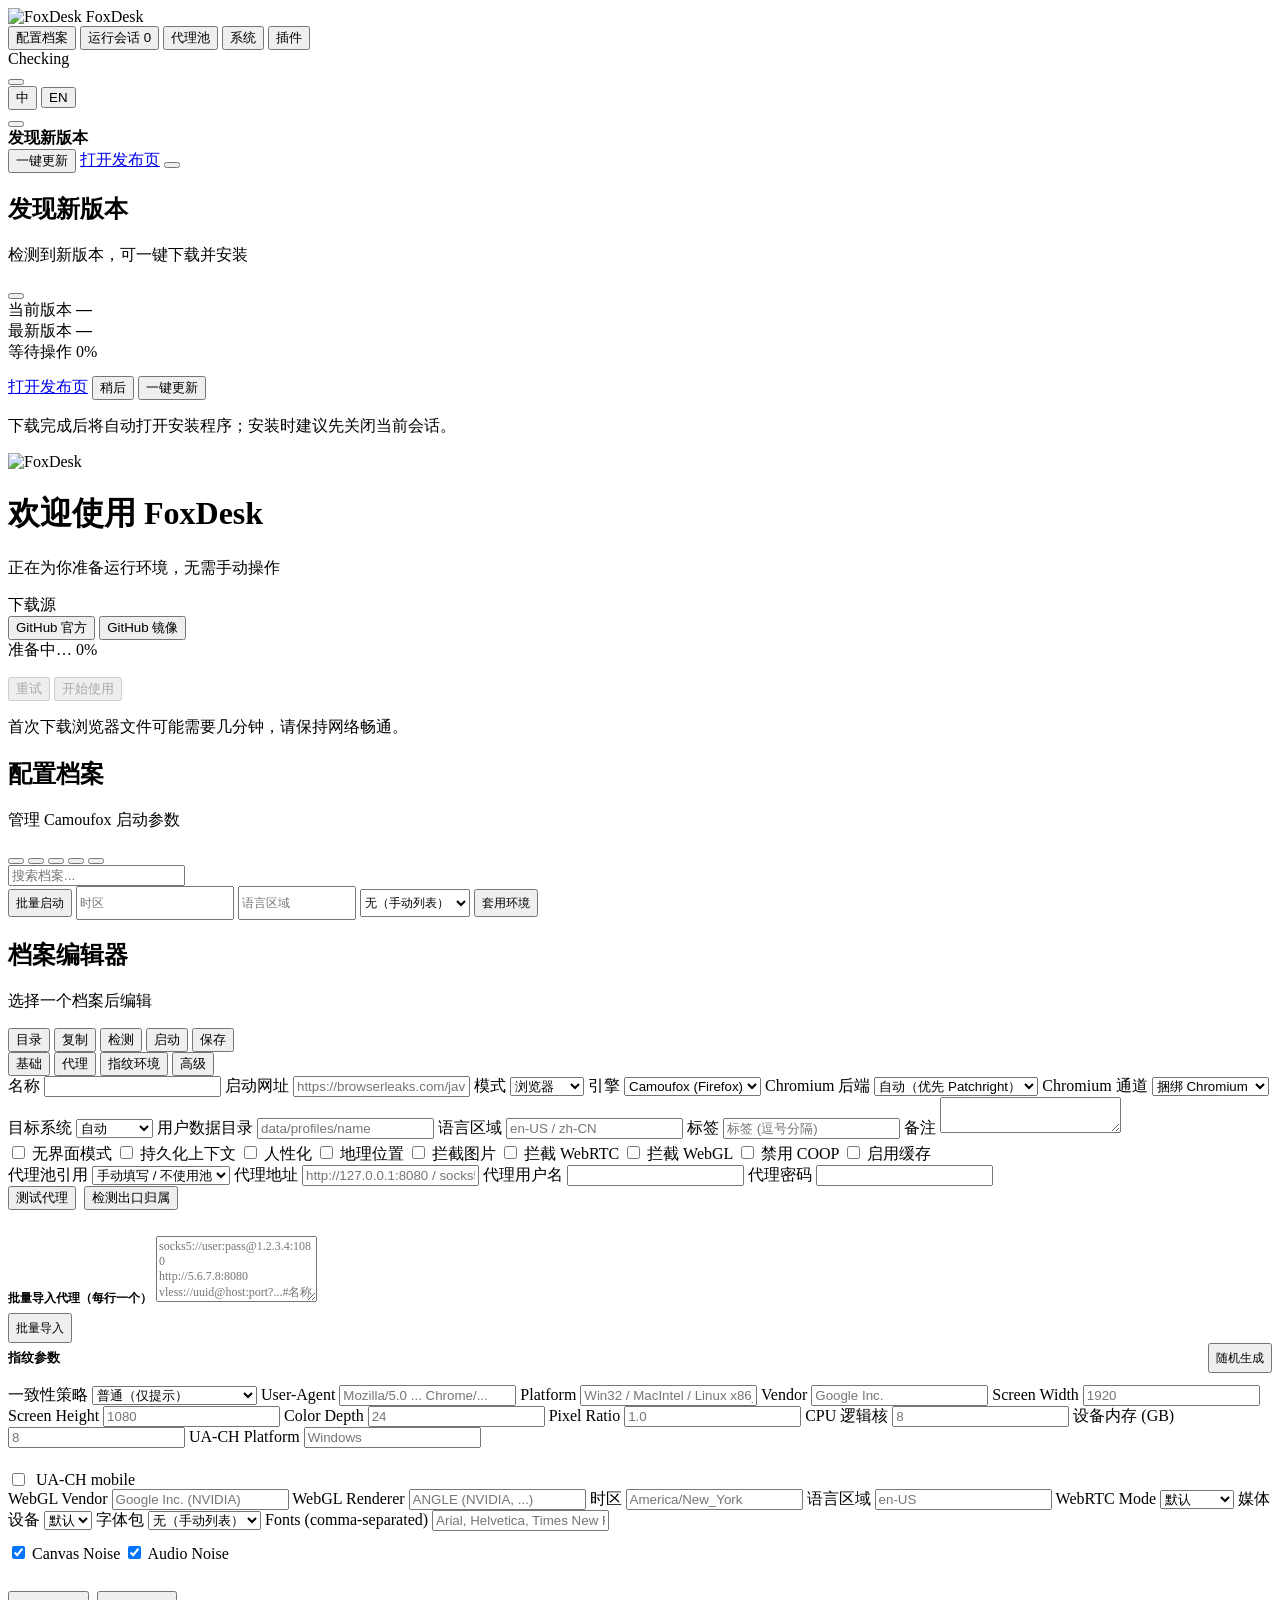
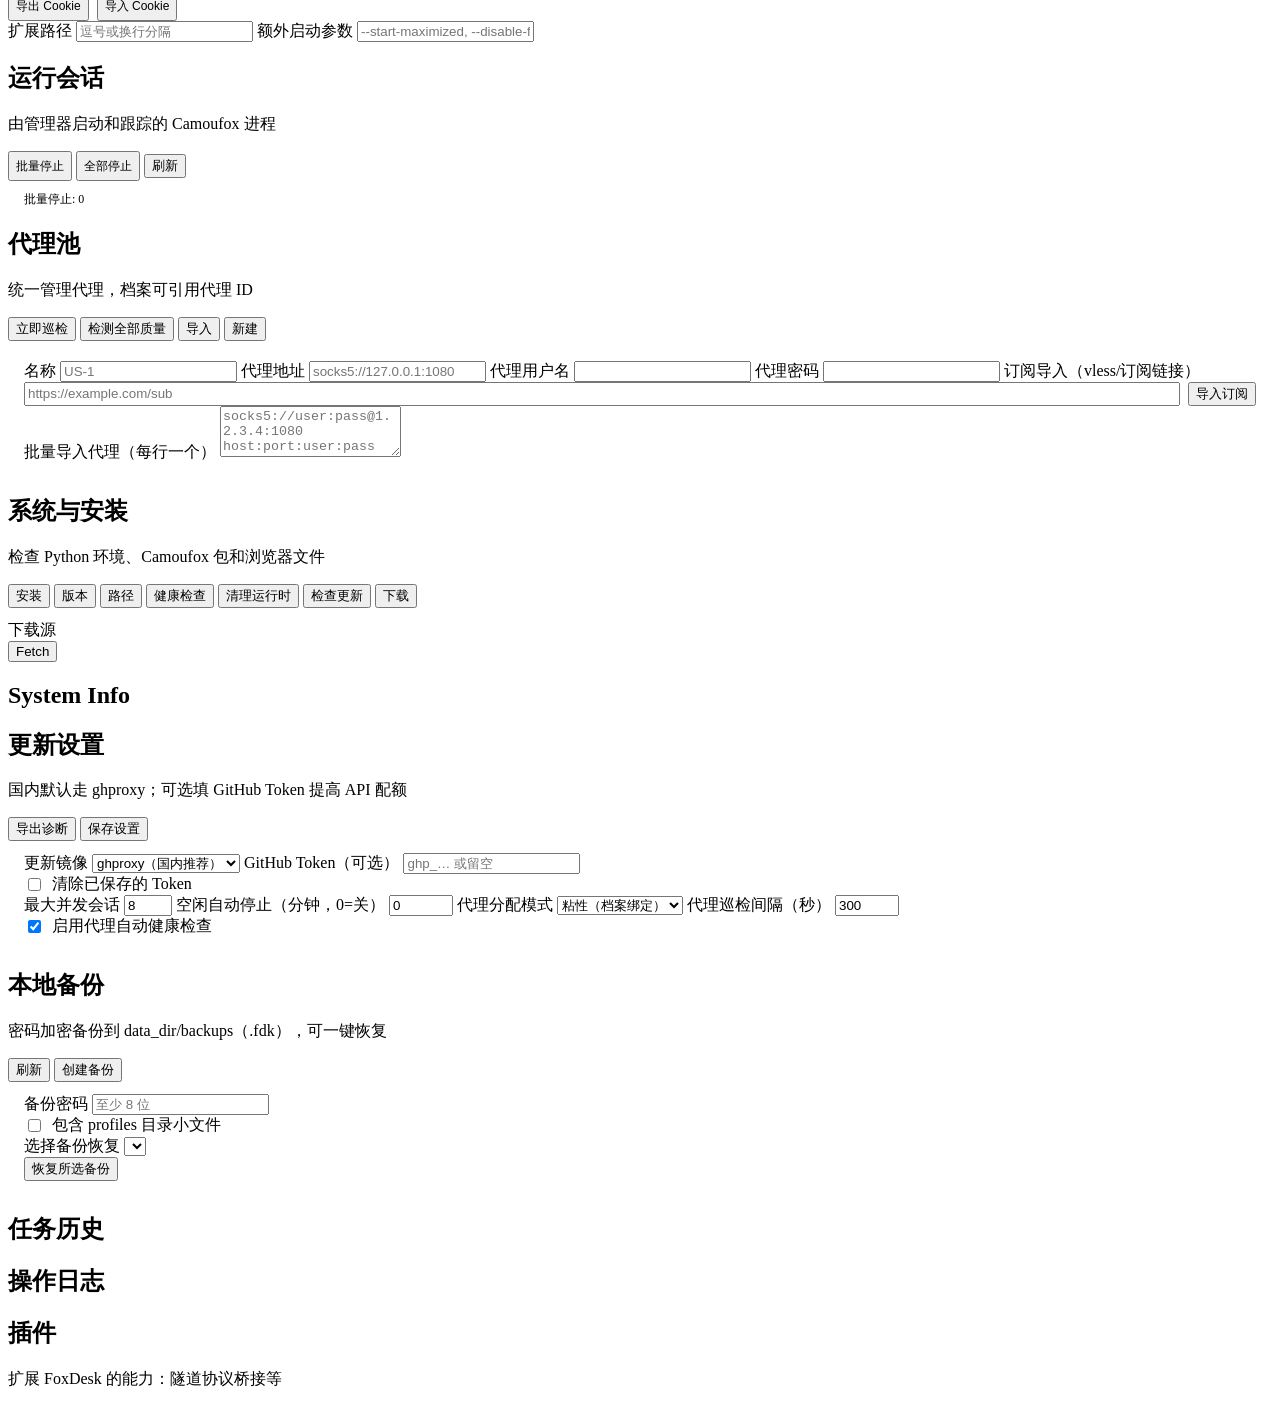
==== static/index.html @ f7076f46 "fp-checks-grid proper table + migrate network-path profiles to local disk - fp-checks-grid: 4-column" ====
<!doctype html>
<html lang="zh-CN">
  <head>
    <meta charset="utf-8" />
    <meta name="viewport" content="width=device-width, initial-scale=1" />
    <title>FoxDesk</title>
    <link rel="icon" type="image/png" href="/assets/logo.png" />
    <link rel="stylesheet" href="/assets/styles.css?v=15" />
  </head>
  <body>
    <!-- ═══ Sidebar ═══ -->
    <aside class="side-nav">
      <div class="brand">
        <img class="brand-icon" src="/assets/logo.png" alt="FoxDesk" />
        <span class="brand-name">FoxDesk</span>
        <span class="brand-ver" id="brandVersion"></span>
      </div>
      <nav class="tab-nav">
        <button type="button" class="active" data-page="profiles">
          <i data-lucide="fingerprint"></i>
          <span data-i18n="tabProfiles">配置档案</span>
        </button>
        <button type="button" data-page="sessions">
          <i data-lucide="monitor-play"></i>
          <span data-i18n="tabSessions">运行会话</span>
          <span class="nav-badge hidden" id="sessionBadge">0</span>
        </button>
        <button type="button" data-page="proxies">
          <i data-lucide="globe"></i>
          <span data-i18n="tabProxies">代理池</span>
        </button>
        <button type="button" data-page="system">
          <i data-lucide="settings-2"></i>
          <span data-i18n="tabSystem">系统</span>
        </button>
        <button type="button" data-page="plugins">
          <i data-lucide="puzzle"></i>
          <span data-i18n="tabPlugins">插件</span>
        </button>
      </nav>
      <div class="side-foot">
        <span class="status-pill" id="installStatus">Checking</span>
        <div class="top-actions">
          <button class="button secondary icon-only" id="themeToggle" type="button" title="Dark mode">
            <i data-lucide="moon"></i>
          </button>
          <div class="segmented" aria-label="Language">
            <button type="button" data-lang="zh" class="active">中</button>
            <button type="button" data-lang="en">EN</button>
          </div>
          <button class="button secondary icon-only" id="refreshBtn" type="button" title="Refresh">
            <i data-lucide="refresh-cw"></i>
          </button>
        </div>
      </div>
    </aside>

    <!-- ═══ Workspace ═══ -->
    <div class="workspace">
    <div class="banner update hidden" id="updateBanner">
      <div>
        <strong data-i18n="updateAvailable">发现新版本</strong>
        <span id="updateBannerText"></span>
      </div>
      <div class="button-row">
        <button class="button primary" id="updateBannerUpdateBtn" type="button" data-i18n="oneClickUpdate">一键更新</button>
        <a class="button secondary" id="updateBannerLink" href="#" target="_blank" rel="noreferrer" data-i18n="openRelease">打开发布页</a>
        <button class="button secondary icon-only" id="updateDismissBtn" type="button" title="Dismiss"><i data-lucide="x"></i></button>
      </div>
    </div>

    <!-- ═══ In-app Update Modal ═══ -->
    <div class="update-overlay hidden" id="updateOverlay" role="dialog" aria-modal="true" aria-labelledby="updateModalTitle">
      <div class="update-card">
        <div class="update-card-head">
          <div>
            <h2 id="updateModalTitle" data-i18n="updateAvailable">发现新版本</h2>
            <p id="updateModalSubtitle" data-i18n="updateModalDesc">检测到新版本，可一键下载并安装</p>
          </div>
          <button class="button secondary icon-only" id="updateModalCloseBtn" type="button" title="Close"><i data-lucide="x"></i></button>
        </div>
        <div class="update-version-row">
          <div>
            <span class="muted" data-i18n="currentVersion">当前版本</span>
            <strong id="updateCurrentVer">—</strong>
          </div>
          <i data-lucide="arrow-right"></i>
          <div>
            <span class="muted" data-i18n="latestVersion">最新版本</span>
            <strong id="updateLatestVer">—</strong>
          </div>
        </div>
        <div class="setup-progress-wrap">
          <div class="setup-progress-bar"><div class="setup-progress-fill" id="updateProgressFill"></div></div>
          <div class="setup-progress-meta">
            <span id="updateStatusText" data-i18n="updateIdle">等待操作</span>
            <span id="updateProgressPct">0%</span>
          </div>
        </div>
        <pre class="setup-log" id="updateLog" aria-live="polite"></pre>
        <div class="setup-actions">
          <a class="button secondary" id="updateOpenReleaseBtn" href="#" target="_blank" rel="noreferrer" data-i18n="openRelease">打开发布页</a>
          <button class="button secondary" id="updateLaterBtn" type="button" data-i18n="updateLater">稍后</button>
          <button class="button primary" id="updateNowBtn" type="button" data-i18n="oneClickUpdate">一键更新</button>
        </div>
        <p class="setup-hint" data-i18n="updateHint">下载完成后将自动打开安装程序；安装时建议先关闭当前会话。</p>
      </div>
    </div>

    <!-- ═══ First-run Setup Wizard (blocks UI until environment ready) ═══ -->
    <div class="setup-overlay hidden" id="setupOverlay" role="dialog" aria-modal="true" aria-labelledby="setupTitle">
      <div class="setup-card">
        <div class="setup-brand">
          <img src="/assets/logo.png" alt="FoxDesk" width="48" height="48" />
          <div>
            <h1 id="setupTitle" data-i18n="setupTitle">欢迎使用 FoxDesk</h1>
            <p data-i18n="setupSubtitle">正在为你准备运行环境，无需手动操作</p>
          </div>
        </div>

        <div class="setup-channel-row">
          <span data-i18n="downloadSource">下载源</span>
          <div class="segmented" id="setupChannelSelector">
            <button type="button" data-setup-channel="github" class="active" data-i18n="channelGithub">GitHub 官方</button>
            <button type="button" data-setup-channel="ghproxy" data-i18n="channelGhproxy">GitHub 镜像</button>
          </div>
        </div>

        <div class="setup-progress-wrap">
          <div class="setup-progress-bar"><div class="setup-progress-fill" id="setupProgressFill"></div></div>
          <div class="setup-progress-meta">
            <span id="setupStatusText" data-i18n="setupPreparing">准备中…</span>
            <span id="setupProgressPct">0%</span>
          </div>
        </div>

        <ol class="setup-steps" id="setupSteps"></ol>
        <pre class="setup-log" id="setupLog" aria-live="polite"></pre>

        <div class="setup-actions">
          <button class="button secondary" id="setupRetryBtn" type="button" disabled>
            <i data-lucide="refresh-cw"></i>
            <span data-i18n="setupRetry">重试</span>
          </button>
          <button class="button primary" id="setupContinueBtn" type="button" disabled>
            <i data-lucide="check"></i>
            <span data-i18n="setupContinue">开始使用</span>
          </button>
        </div>
        <p class="setup-hint" data-i18n="setupHint">首次下载浏览器文件可能需要几分钟，请保持网络畅通。</p>
      </div>
    </div>

    <!-- ═══ Tab: Profiles ═══ -->
    <div class="workspace">
      <div class="tab-page active" data-page="profiles">
        <div class="profiles-layout">
          <!-- Profile Sidebar -->
          <div class="profile-sidebar panel">
            <div class="panel-head">
              <div>
                <h2 data-i18n="profiles">配置档案</h2>
                <p data-i18n="profilesDesc">管理 Camoufox 启动参数</p>
              </div>
              <div class="button-row">
                <button class="button secondary icon-only" id="importBtn" type="button" title="Import">
                  <i data-lucide="upload"></i>
                </button>
                <button class="button secondary icon-only" id="exportBtn" type="button" title="Export">
                  <i data-lucide="download"></i>
                </button>
                <button class="button secondary icon-only" id="viewToggleBtn" type="button" title="Toggle view">
                  <i data-lucide="list"></i>
                </button>
                <button class="button secondary icon-only" id="templateBtn" type="button" title="Templates">
                  <i data-lucide="layout-template"></i>
                </button>
                <button class="button icon-only" id="newProfileBtn" type="button" title="New">
                  <i data-lucide="plus"></i>
                </button>
              </div>
            </div>
            <div class="profile-search">
              <input id="profileSearch" type="text" data-i18n-placeholder="searchProfiles" placeholder="搜索档案..." />
            </div>
            <div class="template-bar" id="templateBar"></div>
            <div class="tag-filter-bar" id="tagFilterBar"></div>
            <div class="profile-list-wrap">
              <div class="profile-list" id="profileList" aria-live="polite"></div>
            </div>
            <div class="batch-bar hidden" id="batchBar">
              <span id="batchCount" style="font-size:12px;color:var(--muted)"></span>
              <button class="button" id="batchStartBtn" type="button" style="min-height:28px;font-size:12px">
                <i data-lucide="play"></i>
                <span data-i18n="batchStart">批量启动</span>
              </button>
              <span style="width:1px;height:20px;background:var(--border)"></span>
              <input id="batchTimezoneInput" data-i18n-placeholder="timezone" placeholder="时区" style="width:150px;min-height:28px;font-size:12px" />
              <input id="batchLocaleInput" data-i18n-placeholder="locale" placeholder="语言区域" style="width:110px;min-height:28px;font-size:12px" />
              <select id="batchFontPackSelect" style="min-height:28px;font-size:12px;width:110px">
                <option value="" data-i18n-option="fontPackNone">无（手动列表）</option>
                <option value="auto" data-i18n-option="fontPackAuto">自动（按 OS）</option>
                <option value="windows">Windows</option>
                <option value="macos">macOS</option>
                <option value="linux">Linux</option>
              </select>
              <button class="button secondary" id="batchApplyEnvBtn" type="button" style="min-height:28px;font-size:12px">
                <i data-lucide="wand-2"></i>
                <span data-i18n="batchApplyEnv">套用环境</span>
              </button>
            </div>
            <input id="importFile" type="file" accept="application/json,.json" hidden />
          </div>

          <!-- Profile Editor -->
          <div class="panel editor-panel">
            <div class="panel-head">
              <div>
                <h2 data-i18n="editor">档案编辑器</h2>
                <p id="editorHint">选择一个档案后编辑</p>
              </div>
              <div class="button-row">
                <button class="button secondary" id="openDirBtn" type="button">
                  <i data-lucide="folder-open"></i>
                  <span data-i18n="openDir">目录</span>
                </button>
                <button class="button secondary" id="cloneBtn" type="button">
                  <i data-lucide="copy"></i>
                  <span data-i18n="clone">复制</span>
                </button>
                <button class="button secondary" id="checkFpBtn" type="button">
                  <i data-lucide="scan"></i>
                  <span data-i18n="checkFingerprint">检测</span>
                </button>
                <button class="button secondary" id="launchBtn" type="button">
                  <i data-lucide="play"></i>
                  <span data-i18n="launch">启动</span>
                </button>
                <button class="button primary" id="saveBtn" type="button">
                  <i data-lucide="save"></i>
                  <span data-i18n="save">保存</span>
                </button>
              </div>
            </div>

            <div class="tab-bar" id="profileTabBar">
              <button type="button" class="active" data-tab="basic"><span data-i18n="tabBasic">基础</span></button>
              <button type="button" data-tab="proxy"><span data-i18n="tabProxy">代理</span></button>
              <button type="button" data-tab="fingerprint"><span data-i18n="tabFingerprint">指纹环境</span></button>
              <button type="button" data-tab="advanced"><span data-i18n="tabAdvanced">高级</span></button>
            </div>

            <form class="form-grid" id="profileForm">
              <div class="tab-content active" data-tab-content="basic">
                <div class="form-grid">
                  <label>
                    <span data-i18n="name">名称</span>
                    <input name="name" required maxlength="80" />
                  </label>
                  <label>
                    <span data-i18n="startupUrl">启动网址</span>
                    <input name="startup_url" placeholder="https://browserleaks.com/javascript" />
                  </label>
                  <label>
                    <span data-i18n="mode">模式</span>
                    <select name="mode">
                      <option value="browser" data-i18n-option="modeBrowser">浏览器</option>
                      <option value="server" data-i18n-option="modeServer">远程服务</option>
                    </select>
                  </label>
                  <label>
                    <span data-i18n="engine">引擎</span>
                    <select name="engine" id="engineSelect">
                      <option value="camoufox" data-i18n-option="engineCamoufox">Camoufox (Firefox)</option>
                      <option value="chromium" data-i18n-option="engineChromium">Chromium</option>
                    </select>
                  </label>
                  <label id="chromiumBackendLabel">
                    <span data-i18n="chromiumBackend">Chromium 后端</span>
                    <select name="chromium_backend">
                      <option value="auto" data-i18n-option="backendAuto">自动（优先 Patchright）</option>
                      <option value="patchright" data-i18n-option="backendPatchright">Patchright（Phase C）</option>
                      <option value="playwright" data-i18n-option="backendPlaywright">Playwright</option>
                    </select>
                  </label>
                  <label id="chromiumChannelLabel">
                    <span data-i18n="chromiumChannel">Chromium 通道</span>
                    <select name="chromium_channel">
                      <option value="" data-i18n-option="channelBundled">捆绑 Chromium</option>
                      <option value="chrome" data-i18n-option="channelChrome">Google Chrome</option>
                      <option value="msedge" data-i18n-option="channelMsedge">Microsoft Edge</option>
                    </select>
                    <button class="button secondary" id="useChromeChannelBtn" type="button" style="display:none;margin-top:6px;min-height:26px;font-size:12px">
                      <i data-lucide="chrome"></i>
                      <span data-i18n="useChromeChannel">使用本机 Chrome</span>
                    </button>
                  </label>
                  <label>
                    <span data-i18n="targetOs">目标系统</span>
                    <select name="os">
                      <option value="auto" data-i18n-option="osAuto">自动</option>
                      <option value="windows" data-i18n-option="osWindows">Windows</option>
                      <option value="macos" data-i18n-option="osMacos">macOS</option>
                      <option value="linux" data-i18n-option="osLinux">Linux</option>
                    </select>
                  </label>
                  <label>
                    <span data-i18n="userDataDir">用户数据目录</span>
                    <input name="user_data_dir" placeholder="data/profiles/name" />
                  </label>
                  <label>
                    <span data-i18n="locale">语言区域</span>
                    <input name="locale" placeholder="en-US / zh-CN" />
                  </label>
                  <label>
                    <span data-i18n="tags">标签</span>
                    <input name="tags" data-i18n-placeholder="tagsPlaceholder" placeholder="标签 (逗号分隔)" />
                  </label>
                  <label class="span-2">
                    <span data-i18n="notes">备注</span>
                    <textarea name="notes" rows="2"></textarea>
                  </label>
                </div>
                <div class="toggle-grid" style="margin-top:4px">
                  <label class="toggle"><input type="checkbox" name="headless" /> <span data-i18n="toggleHeadless">无界面模式</span></label>
                  <label class="toggle"><input type="checkbox" name="persistent_context" /> <span data-i18n="togglePersistent">持久化上下文</span></label>
                  <label class="toggle"><input type="checkbox" name="humanize" /> <span data-i18n="toggleHumanize">人性化</span></label>
                  <label class="toggle"><input type="checkbox" name="geoip" /> <span data-i18n="toggleGeoip">地理位置</span></label>
                  <label class="toggle"><input type="checkbox" name="block_images" /> <span data-i18n="toggleBlockImages">拦截图片</span></label>
                  <label class="toggle"><input type="checkbox" name="block_webrtc" /> <span data-i18n="toggleBlockWebrtc">拦截 WebRTC</span></label>
                  <label class="toggle"><input type="checkbox" name="block_webgl" /> <span data-i18n="toggleBlockWebgl">拦截 WebGL</span></label>
                  <label class="toggle"><input type="checkbox" name="disable_coop" /> <span data-i18n="toggleDisableCoop">禁用 COOP</span></label>
                  <label class="toggle"><input type="checkbox" name="enable_cache" /> <span data-i18n="toggleEnableCache">启用缓存</span></label>
                </div>
              </div>

              <div class="tab-content" data-tab-content="proxy">
                <div class="form-grid">
                  <label class="span-2">
                    <span data-i18n="proxyPoolSelect">代理池引用</span>
                    <select name="proxy_id" id="proxyPoolSelect">
                      <option value="" data-i18n-option="proxyManual">手动填写 / 不使用池</option>
                    </select>
                  </label>
                  <label>
                    <span data-i18n="proxyServer">代理地址</span>
                    <input name="proxy_server" placeholder="http://127.0.0.1:8080 / socks5://127.0.0.1:20170" />
                  </label>
                  <label>
                    <span data-i18n="proxyUsername">代理用户名</span>
                    <input name="proxy_username" />
                  </label>
                  <label>
                    <span data-i18n="proxyPassword">代理密码</span>
                    <input name="proxy_password" type="password" autocomplete="off" />
                  </label>
                  <div class="span-2" style="display:flex;align-items:flex-end;gap:8px">
                    <button class="button secondary" id="testProxyBtn" type="button" style="white-space:nowrap">
                      <i data-lucide="activity"></i>
                      <span data-i18n="testProxy">测试代理</span>
                    </button>
                    <button class="button secondary" id="proxyGeoBtn" type="button" style="white-space:nowrap">
                      <i data-lucide="globe"></i>
                      <span data-i18n="proxyGeo">检测出口归属</span>
                    </button>
                    <button class="button secondary" id="matchEnvBtn" type="button" style="white-space:nowrap;display:none">
                      <i data-lucide="wand-2"></i>
                      <span data-i18n="matchEnv">匹配环境</span>
                    </button>
                    <div id="proxyResult" style="flex:1"></div>
                  </div>
                  <div class="span-2" style="margin-top:8px;padding-top:12px;border-top:1px solid var(--border)">
                    <label style="margin-bottom:8px">
                      <span style="font-size:12px;font-weight:600;color:var(--muted)" data-i18n="bulkProxyImport">批量导入代理（每行一个）</span>
                      <textarea id="bulkProxyInput" rows="4" placeholder="socks5://user:pass@1.2.3.4:1080&#10;http://5.6.7.8:8080&#10;vless://uuid@host:port?...#名称" style="margin-top:6px;font-family:var(--mono);font-size:12px"></textarea>
                    </label>
                    <div style="display:flex;gap:8px;margin-top:6px">
                      <button class="button secondary" id="bulkProxyBtn" type="button" style="min-height:30px;font-size:12px">
                        <i data-lucide="upload"></i>
                        <span data-i18n="bulkProxyImportBtn">批量导入</span>
                      </button>
                      <span id="bulkProxyResult" style="font-size:12px;color:var(--muted);display:flex;align-items:center"></span>
                    </div>
                  </div>
                </div>
              </div>

              <div class="tab-content" data-tab-content="fingerprint">
                <div style="display:flex;justify-content:space-between;align-items:center;margin-bottom:12px">
                  <span style="font-size:13px;font-weight:600;color:var(--muted)" data-i18n="fingerprintParams">指纹参数</span>
                  <button class="button secondary" id="randomFpBtn" type="button" style="min-height:30px;font-size:12px">
                    <i data-lucide="shuffle"></i>
                    <span data-i18n="randomFingerprint">随机生成</span>
                  </button>
                </div>
                <div class="form-grid">
                  <label>
                    <span data-i18n="consistencyPolicy">一致性策略</span>
                    <select name="consistency_policy">
                      <option value="normal" data-i18n-option="policyNormal">普通（仅提示）</option>
                      <option value="strict" data-i18n-option="policyStrict">严格（高风险拦截启动）</option>
                    </select>
                  </label>
                  <label>
                    <span data-i18n="userAgent">User-Agent</span>
                    <input name="user_agent" placeholder="Mozilla/5.0 ... Chrome/..." />
                  </label>
                  <label>
                    <span data-i18n="navigatorPlatform">Platform</span>
                    <input name="navigator_platform" placeholder="Win32 / MacIntel / Linux x86_64" />
                  </label>
                  <label>
                    <span data-i18n="navigatorVendor">Vendor</span>
                    <input name="navigator_vendor" placeholder="Google Inc." />
                  </label>
                  <label>
                    <span data-i18n="screenWidth">Screen Width</span>
                    <input name="screen_width" type="number" placeholder="1920" />
                  </label>
                  <label>
                    <span data-i18n="screenHeight">Screen Height</span>
                    <input name="screen_height" type="number" placeholder="1080" />
                  </label>
                  <label>
                    <span data-i18n="colorDepth">Color Depth</span>
                    <input name="screen_color_depth" type="number" placeholder="24" />
                  </label>
                  <label>
                    <span data-i18n="pixelRatio">Pixel Ratio</span>
                    <input name="device_pixel_ratio" type="number" step="0.1" placeholder="1.0" />
                  </label>
                  <label>
                    <span data-i18n="hardwareConcurrency">CPU 逻辑核</span>
                    <input name="hardware_concurrency" type="number" min="0" placeholder="8" />
                  </label>
                  <label>
                    <span data-i18n="deviceMemory">设备内存 (GB)</span>
                    <input name="device_memory" type="number" min="0" step="0.5" placeholder="8" />
                  </label>
                  <label>
                    <span data-i18n="uaChPlatform">UA-CH Platform</span>
                    <input name="ua_ch_platform" placeholder="Windows" />
                  </label>
                  <label class="toggle" style="display:flex;align-items:center;gap:8px;margin-top:22px">
                    <input type="checkbox" name="ua_ch_mobile" />
                    <span data-i18n="uaChMobile">UA-CH mobile</span>
                  </label>
                  <label>
                    <span data-i18n="webglVendor">WebGL Vendor</span>
                    <input name="webgl_vendor" placeholder="Google Inc. (NVIDIA)" />
                  </label>
                  <label>
                    <span data-i18n="webglRenderer">WebGL Renderer</span>
                    <input name="webgl_renderer" placeholder="ANGLE (NVIDIA, ...)" />
                  </label>
                  <label>
                    <span data-i18n="timezone">时区</span>
                    <input name="timezone" placeholder="America/New_York" />
                  </label>
                  <label>
                    <span data-i18n="locale">语言区域</span>
                    <input name="fp_locale" placeholder="en-US" />
                  </label>
                  <label>
                    <span data-i18n="webrtcMode">WebRTC Mode</span>
                    <select name="webrtc_mode">
                      <option value="default" data-i18n-option="default">默认</option>
                      <option value="disable" data-i18n-option="disable">禁用</option>
                      <option value="public_only" data-i18n-option="publicOnly">仅公网</option>
                      <option value="force_proxy" data-i18n-option="forceProxy">强制代理</option>
                    </select>
                  </label>
                  <label>
                    <span data-i18n="mediaDevices">媒体设备</span>
                    <select name="media_devices">
                      <option value="default" data-i18n-option="default">默认</option>
                      <option value="random" data-i18n-option="random">随机</option>
                      <option value="empty" data-i18n-option="empty">空</option>
                    </select>
                  </label>
                  <label>
                    <span data-i18n="fontPack">字体包</span>
                    <select name="font_pack">
                      <option value="" data-i18n-option="fontPackNone">无（手动列表）</option>
                      <option value="auto" data-i18n-option="fontPackAuto">自动（按 OS）</option>
                      <option value="windows">Windows</option>
                      <option value="macos">macOS</option>
                      <option value="linux">Linux</option>
                    </select>
                  </label>
                  <label class="span-2">
                    <span data-i18n="fonts">Fonts (comma-separated)</span>
                    <input name="fonts" placeholder="Arial, Helvetica, Times New Roman..." />
                  </label>
                </div>
                <div class="toggle-grid" style="margin-top:12px">
                  <label class="toggle"><input type="checkbox" name="canvas_noise" checked /> <span data-i18n="canvasNoise">Canvas Noise</span></label>
                  <label class="toggle"><input type="checkbox" name="audio_noise" checked /> <span data-i18n="audioNoise">Audio Noise</span></label>
                </div>
                <div style="margin-top:14px;padding-top:14px;border-top:1px solid var(--border);display:flex;gap:8px">
                  <button class="button secondary" id="exportCookiesBtn" type="button" style="min-height:30px;font-size:12px">
                    <i data-lucide="cookie"></i>
                    <span data-i18n="exportCookies">导出 Cookie</span>
                  </button>
                  <button class="button secondary" id="importCookiesBtn" type="button" style="min-height:30px;font-size:12px">
                    <i data-lucide="upload"></i>
                    <span data-i18n="importCookies">导入 Cookie</span>
                  </button>
                </div>
              </div>

              <div class="tab-content" data-tab-content="advanced">
                <div class="form-grid">
                  <label>
                    <span data-i18n="addons">扩展路径</span>
                    <input name="addons" data-i18n-placeholder="addonsPlaceholder" placeholder="逗号或换行分隔" />
                  </label>
                  <label>
                    <span data-i18n="extraArgs">额外启动参数</span>
                    <input name="extra_args" placeholder="--start-maximized, --disable-features=..." />
                  </label>
                </div>
              </div>
            </form>
            <div class="fp-check-result" id="fpCheckResult"></div>
          </div>
        </div>
      </div>

      <!-- ═══ Tab: Sessions ═══ -->
      <div class="tab-page" data-page="sessions">
        <div class="sessions-layout">
          <div class="panel">
            <div class="panel-head">
              <div>
                <h2 data-i18n="sessions">运行会话</h2>
                <p data-i18n="sessionsDesc">由管理器启动和跟踪的 Camoufox 进程</p>
              </div>
              <div class="button-row">
                <button class="button danger" id="batchStopSessionsBtn" type="button" style="min-height:30px;font-size:12px">
                  <i data-lucide="square"></i>
                  <span data-i18n="batchStop">批量停止</span>
                </button>
                <button class="button danger" id="stopAllBtn" type="button" style="min-height:30px;font-size:12px">
                  <i data-lucide="octagon"></i>
                  <span data-i18n="stopAll">全部停止</span>
                </button>
                <button class="button secondary" id="refreshSessionsBtn" type="button">
                  <i data-lucide="refresh-cw"></i>
                  <span data-i18n="refresh">刷新</span>
                </button>
              </div>
            </div>
            <div id="sessionResourceHint" style="padding:0 16px 8px;font-size:12px;color:var(--muted)"></div>
            <div class="batch-bar hidden" id="sessionBatchBar" style="margin:0 16px 8px">
              <span style="font-size:12px;color:var(--muted)"><span data-i18n="batchStop">批量停止</span>: <span id="sessionBatchCount">0</span></span>
            </div>
            <div class="process-list" id="sessionList"></div>
          </div>
        </div>
      </div>

      <!-- ═══ Tab: Proxies ═══ -->
      <div class="tab-page" data-page="proxies">
        <div class="system-layout">
          <div class="panel">
            <div class="panel-head">
              <div>
                <h2 data-i18n="proxyPool">代理池</h2>
                <p data-i18n="proxyPoolDesc">统一管理代理，档案可引用代理 ID</p>
              </div>
              <div class="button-row">
                <button class="button secondary" id="proxyHealthNowBtn" type="button">
                  <i data-lucide="activity"></i>
                  <span data-i18n="proxyHealthNow">立即巡检</span>
                </button>
                  <button class="button secondary" id="batchQualityBtn" type="button">
                    <i data-lucide="shield-half"></i>
                    <span data-i18n="batchQualityBtn">检测全部质量</span>
                  </button>
                <button class="button secondary" id="proxyImportBtn" type="button">
                  <i data-lucide="upload"></i>
                  <span data-i18n="import">导入</span>
                </button>
                <button class="button primary" id="proxyAddBtn" type="button">
                  <i data-lucide="plus"></i>
                  <span data-i18n="new">新建</span>
                </button>
              </div>
            </div>
            <div id="proxyHealthHint" style="padding:0 16px 8px;font-size:12px;color:var(--muted)"></div>
            <div class="form-grid" style="padding:12px 16px;border-bottom:1px solid var(--border)">
              <label>
                <span data-i18n="name">名称</span>
                <input id="proxyNameInput" placeholder="US-1" />
              </label>
              <label>
                <span data-i18n="proxyServer">代理地址</span>
                <input id="proxyServerInput" placeholder="socks5://127.0.0.1:1080" />
              </label>
              <label>
                <span data-i18n="proxyUsername">代理用户名</span>
                <input id="proxyUserInput" />
              </label>
              <label>
                <span data-i18n="proxyPassword">代理密码</span>
                <input id="proxyPassInput" type="password" autocomplete="off" />
              </label>
              <label class="span-2">
                <span data-i18n="subscriptionImport">订阅导入（vless/订阅链接）</span>
                <div style="display:flex;gap:8px">
                  <input id="subscriptionUrlInput" placeholder="https://example.com/sub" style="flex:1" />
                  <button class="button secondary" id="subscriptionImportBtn" type="button" style="white-space:nowrap">
                    <i data-lucide="rss"></i>
                    <span data-i18n="subscriptionImportBtn">导入订阅</span>
                  </button>
                </div>
              </label>
              <label class="span-2">
                <span data-i18n="bulkProxyImport">批量导入代理（每行一个）</span>
                <textarea id="proxyPoolImportInput" rows="3" placeholder="socks5://user:pass@1.2.3.4:1080&#10;host:port:user:pass"></textarea>
              </label>
            </div>
            <div class="process-list" id="proxyPoolList"></div>
          </div>
        </div>
      </div>

      <!-- ═══ Tab: System ═══ -->
      <div class="tab-page" data-page="system">
        <div class="system-layout">
          <div class="panel">
            <div class="panel-head">
              <div>
                <h2 data-i18n="system">系统与安装</h2>
                <p data-i18n="systemDesc">检查 Python 环境、Camoufox 包和浏览器文件</p>
              </div>
              <div class="button-row">
                <button class="button secondary" data-task="install" type="button"><span data-i18n="taskInstall">安装</span></button>
                <button class="button secondary" data-task="version" type="button"><span data-i18n="taskVersion">版本</span></button>
                <button class="button secondary" data-task="path" type="button"><span data-i18n="taskPath">路径</span></button>
                <button class="button secondary" id="healthCheckBtn" type="button"><span data-i18n="healthCheck">健康检查</span></button>
                <button class="button secondary" id="cleanupRuntimeBtn" type="button"><span data-i18n="cleanupRuntime">清理运行时</span></button>
                <button class="button secondary" id="checkUpdateBtn" type="button"><span data-i18n="checkUpdate">检查更新</span></button>
                <button class="button primary" data-task="fetch" type="button"><span data-i18n="taskFetch">下载</span></button>
              </div>
            </div>
            <div id="healthResult" style="padding:0 16px 12px;font-size:12px;color:var(--muted)"></div>
            <div class="install-flow" id="installFlow"></div>
            <div class="channel-bar" id="channelBar">
              <span data-i18n="downloadSource">下载源</span>
              <div class="segmented" id="channelSelector"></div>
              <button class="button primary" id="channelFetchBtn" type="button">
                <i data-lucide="download"></i>
                <span data-i18n="fetchBtn">Fetch</span>
              </button>
            </div>
            <div id="channelCustomRow" style="display:none;padding:10px 16px;border-top:1px solid var(--border)">
              <label style="display:flex;gap:8px;align-items:center">
                <span style="font-size:12px;color:var(--muted);white-space:nowrap" data-i18n="customMirrorUrl">自定义镜像地址</span>
                <input id="customMirrorInput" placeholder="https://mirror.example.com/" style="flex:1" />
              </label>
            </div>
          </div>

          <div class="panel">
            <div class="panel-head">
              <div>
                <h2 data-i18n="systemInfo">System Info</h2>
              </div>
            </div>
            <dl class="system-grid" id="systemGrid"></dl>
          </div>

          <div class="panel">
            <div class="panel-head">
              <div>
                <h2 data-i18n="updateSettings">更新设置</h2>
                <p data-i18n="updateSettingsDesc">国内默认走 ghproxy；可选填 GitHub Token 提高 API 配额</p>
              </div>
              <div class="button-row">
                <button class="button secondary" id="exportDiagnosticsBtn" type="button">
                  <i data-lucide="stethoscope"></i>
                  <span data-i18n="exportDiagnostics">导出诊断</span>
                </button>
                <button class="button primary" id="saveSettingsBtn" type="button">
                  <i data-lucide="save"></i>
                  <span data-i18n="saveSettings">保存设置</span>
                </button>
              </div>
            </div>
            <div class="form-grid" style="padding:12px 16px">
              <label>
                <span data-i18n="updateMirror">更新镜像</span>
                <select id="updateMirrorSelect">
                  <option value="ghproxy" data-i18n-option="mirrorGhproxy">ghproxy（国内推荐）</option>
                  <option value="official" data-i18n-option="mirrorOfficial">GitHub 官方</option>
                </select>
              </label>
              <label>
                <span data-i18n="githubToken">GitHub Token（可选）</span>
                <input id="githubTokenInput" type="password" autocomplete="off" data-i18n-placeholder="tokenPlaceholder" placeholder="ghp_… 或留空" />
              </label>
              <label class="span-2" style="display:flex;align-items:center;gap:8px">
                <input id="clearGithubToken" type="checkbox" />
                <span data-i18n="clearGithubToken">清除已保存的 Token</span>
              </label>
              <p class="span-2" id="settingsTokenHint" style="margin:0;font-size:12px;color:var(--muted)"></p>
              <label>
                <span data-i18n="maxConcurrentSessions">最大并发会话</span>
                <input id="maxConcurrentSessions" type="number" min="1" max="64" step="1" value="8" />
              </label>
              <label>
                <span data-i18n="idleSessionMinutes">空闲自动停止（分钟，0=关）</span>
                <input id="idleSessionMinutes" type="number" min="0" max="1440" step="1" value="0" />
              </label>
              <label>
                <span data-i18n="proxyAssignMode">代理分配模式</span>
                <select id="proxyAssignMode">
                  <option value="sticky" data-i18n-option="proxyModeSticky">粘性（档案绑定）</option>
                  <option value="round_robin" data-i18n-option="proxyModeRoundRobin">轮询</option>
                  <option value="random_healthy" data-i18n-option="proxyModeRandomHealthy">随机健康</option>
                </select>
              </label>
              <label>
                <span data-i18n="proxyCheckInterval">代理巡检间隔（秒）</span>
                <input id="proxyCheckInterval" type="number" min="30" max="3600" step="30" value="300" />
              </label>
              <label class="span-2" style="display:flex;align-items:center;gap:8px">
                <input id="proxyAutoCheck" type="checkbox" checked />
                <span data-i18n="proxyAutoCheck">启用代理自动健康检查</span>
              </label>
            </div>
          </div>

          <div class="panel">
            <div class="panel-head">
              <div>
                <h2 data-i18n="localBackup">本地备份</h2>
                <p data-i18n="localBackupDesc">密码加密备份到 data_dir/backups（.fdk），可一键恢复</p>
              </div>
              <div class="button-row">
                <button class="button secondary" id="refreshBackupsBtn" type="button">
                  <i data-lucide="refresh-cw"></i>
                  <span data-i18n="refresh">刷新</span>
                </button>
                <button class="button primary" id="createBackupBtn" type="button">
                  <i data-lucide="archive"></i>
                  <span data-i18n="createBackup">创建备份</span>
                </button>
              </div>
            </div>
            <div class="form-grid" style="padding:12px 16px">
              <label>
                <span data-i18n="backupPassword">备份密码</span>
                <input id="backupPasswordInput" type="password" autocomplete="new-password" minlength="8" data-i18n-placeholder="pwdPlaceholder" placeholder="至少 8 位" />
              </label>
              <label class="span-2" style="display:flex;align-items:center;gap:8px">
                <input id="backupIncludeProfiles" type="checkbox" />
                <span data-i18n="backupIncludeProfiles">包含 profiles 目录小文件</span>
              </label>
              <label class="span-2">
                <span data-i18n="backupSelect">选择备份恢复</span>
                <select id="backupSelect"></select>
              </label>
              <div class="span-2 button-row" style="padding:0">
                <button class="button danger" id="restoreBackupBtn" type="button">
                  <i data-lucide="history"></i>
                  <span data-i18n="restoreBackup">恢复所选备份</span>
                </button>
              </div>
              <p class="span-2" id="backupHint" style="margin:0;font-size:12px;color:var(--muted)"></p>
            </div>
          </div>

          <div class="panel">
            <div class="panel-head">
              <div>
                <h2 data-i18n="taskHistory">任务历史</h2>
              </div>
            </div>
            <div class="task-list" id="taskList"></div>
          </div>

          <div class="panel">
            <div class="panel-head">
              <div>
                <h2 data-i18n="activityLog">操作日志</h2>
              </div>
            </div>
            <div id="activityList" class="activity-list"></div>
          </div>
        </div>
      </div>

      <!-- ═══ Tab: Plugins ═══ -->
      <div class="tab-page" data-page="plugins">
        <div class="plugins-layout">
          <div class="panel">
            <div class="panel-head">
              <div>
                <h2 data-i18n="pluginsTitle">插件</h2>
                <p data-i18n="pluginsDesc">扩展 FoxDesk 的能力：隧道协议桥接等</p>
              </div>
            </div>
            <div class="plugin-list" id="pluginList"></div>
          </div>
        </div>
      </div>
    </div><!-- /workspace -->

    <div class="toast" id="toast" role="status" aria-live="polite"></div>
    <!-- Context Menu -->
    <div id="contextMenu" style="display:none;position:fixed;z-index:200;min-width:180px;background:var(--surface-active);backdrop-filter:blur(16px);border:1px solid var(--border);border-radius:var(--radius-sm);box-shadow:0 8px 32px rgba(0,0,0,0.3);padding:4px">
      <button class="ctx-item" data-action="launch" type="button"><i data-lucide="play"></i> <span data-i18n="launch">启动</span></button>
      <button class="ctx-item" data-action="edit" type="button"><i data-lucide="pencil"></i> <span data-i18n="editor">编辑</span></button>
      <button class="ctx-item" data-action="clone" type="button"><i data-lucide="copy"></i> <span data-i18n="clone">复制</span></button>
      <button class="ctx-item" data-action="export" type="button"><i data-lucide="download"></i> <span data-i18n="export">导出</span></button>
      <button class="ctx-item" data-action="open-dir" type="button"><i data-lucide="folder-open"></i> <span data-i18n="openDir">目录</span></button>
      <div style="height:1px;background:var(--border);margin:4px 0"></div>
      <button class="ctx-item danger" data-action="delete" type="button"><i data-lucide="trash-2"></i> <span data-i18n="delete">删除</span></button>
    </div>
    <script src="/assets/lucide.min.js"></script>
    <script src="/assets/app.js?v=10"></script>
  </body>
</html>
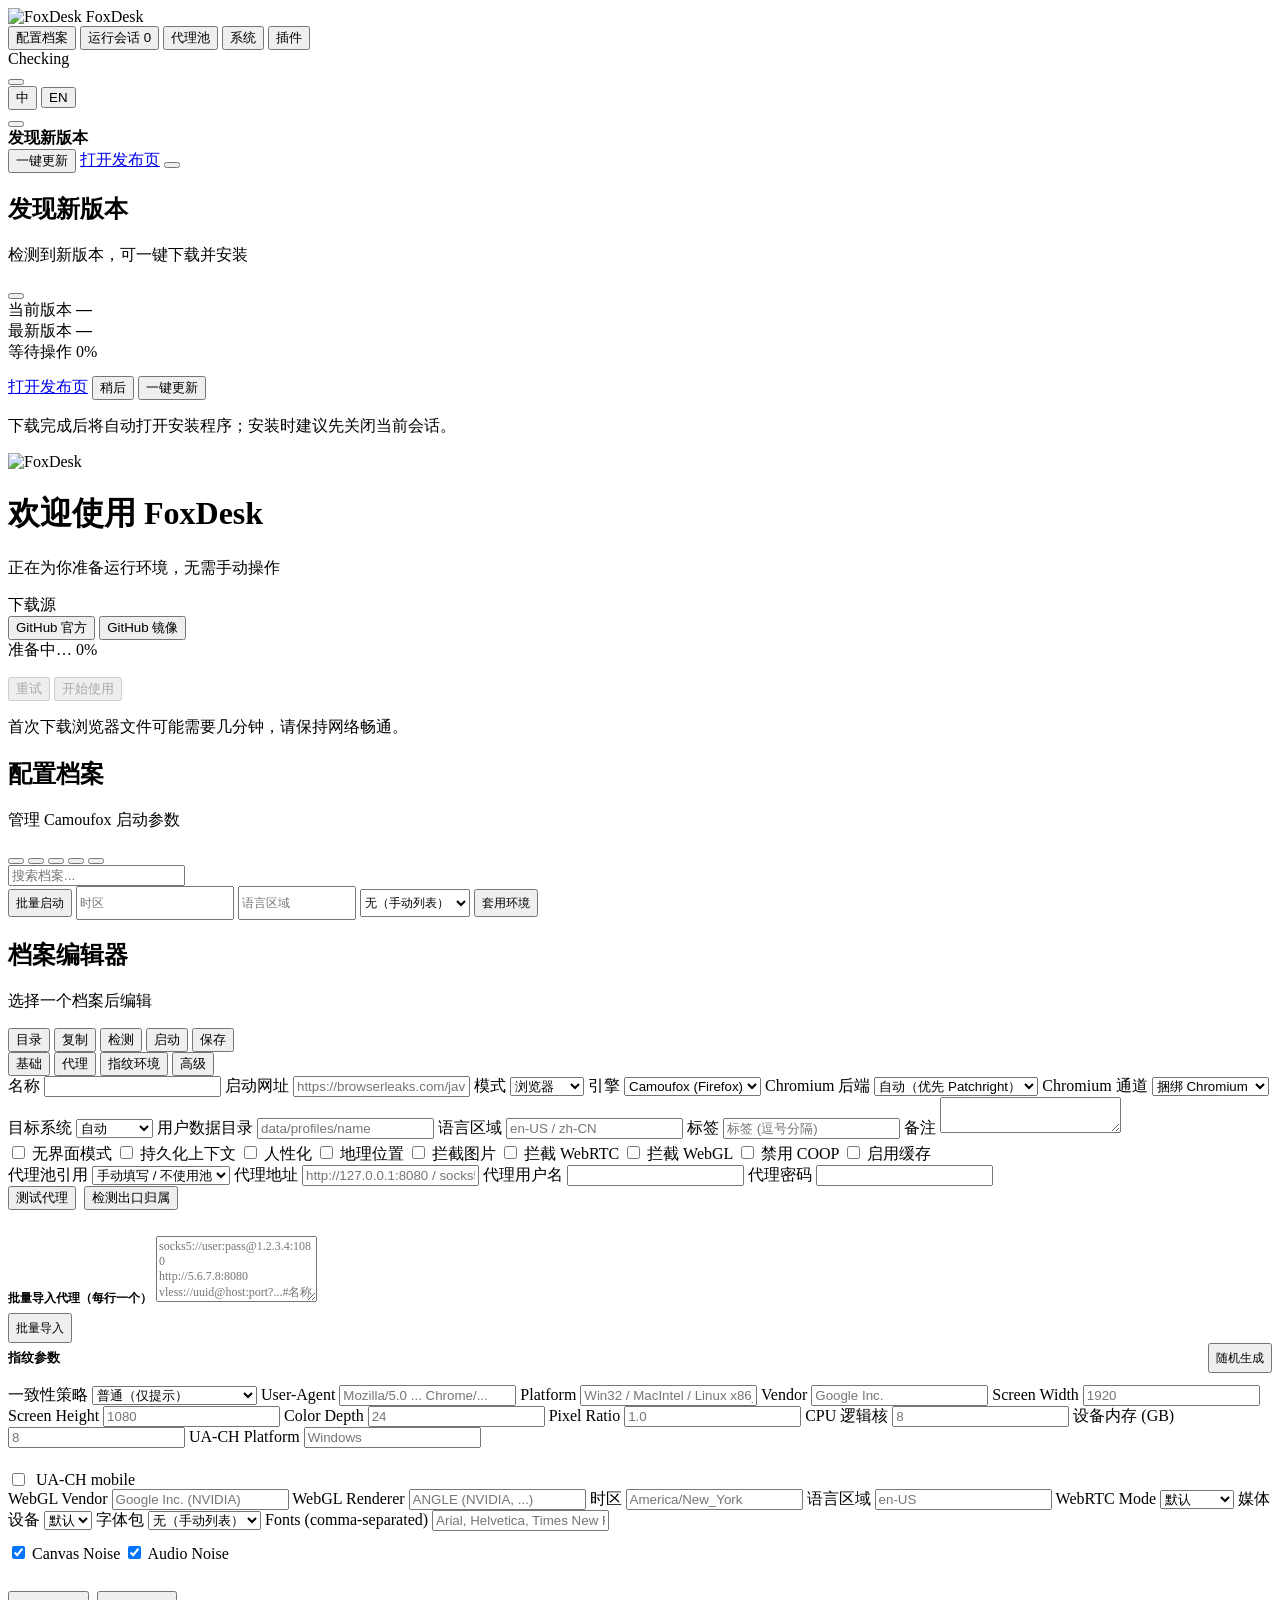
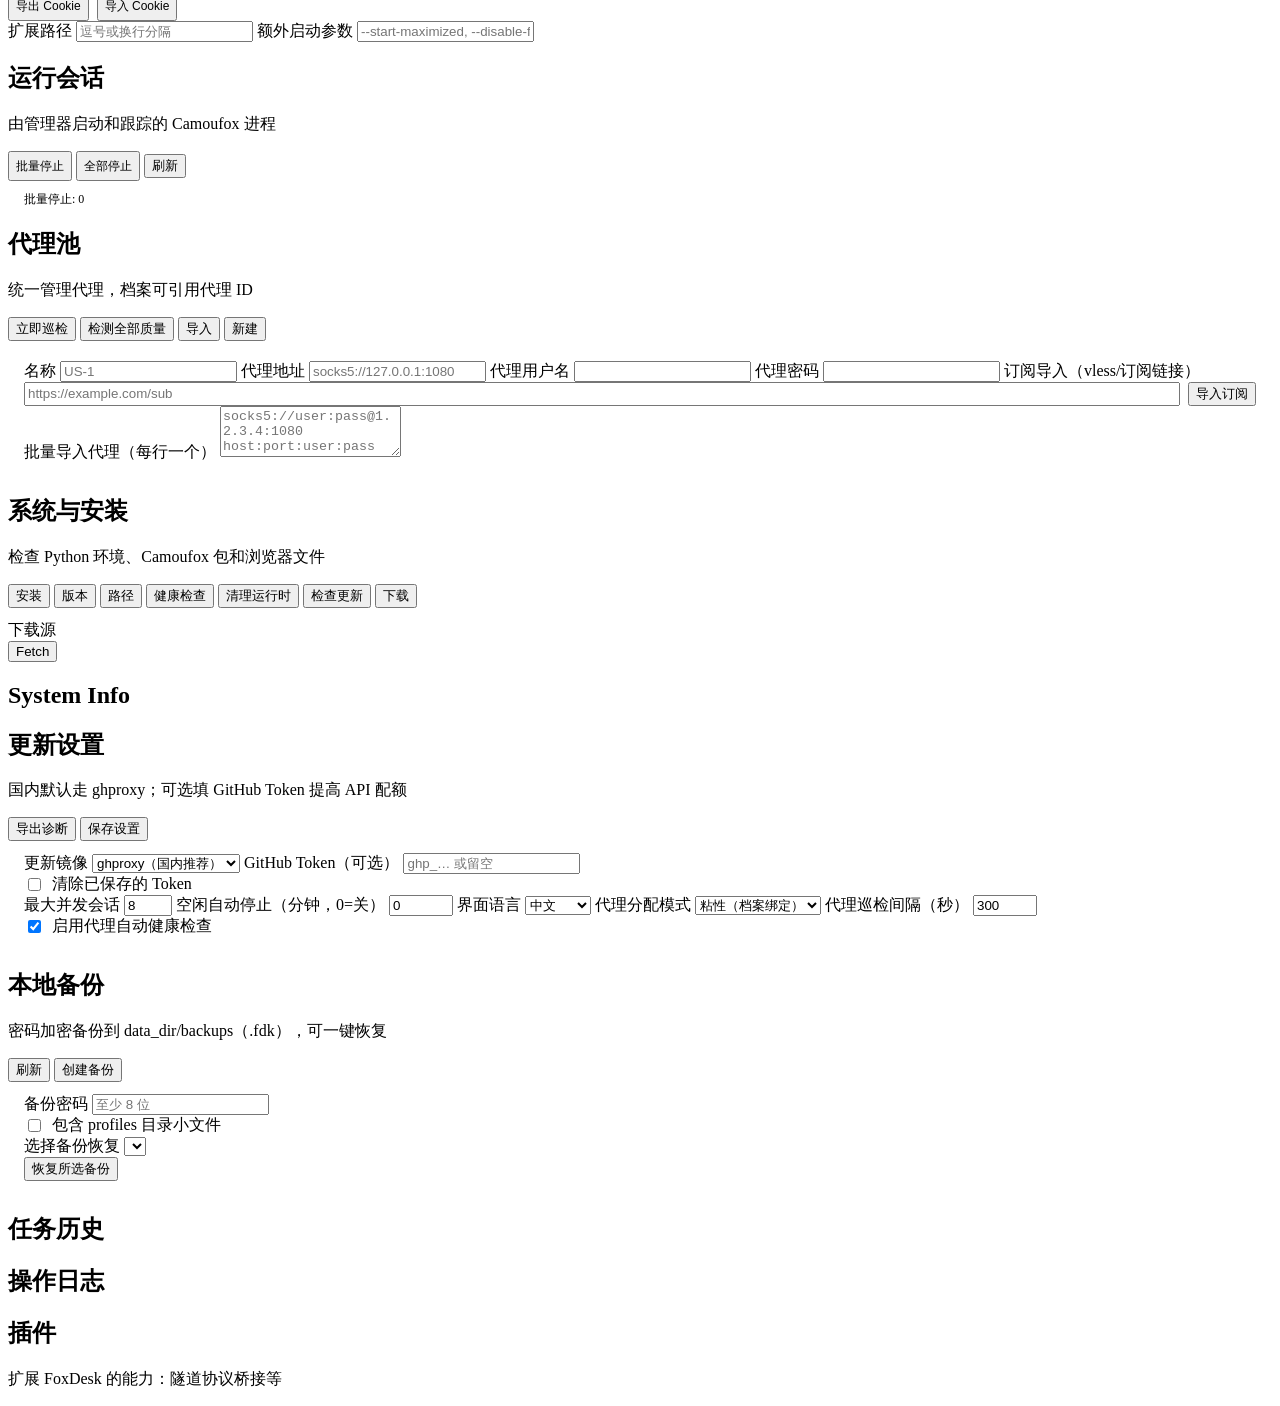
==== commit bf057775: "feat(i18n): settings-page language selector + harden plugin id validation Follow-up sweep after v1.6" ====
--- a/static/index.html
+++ b/static/index.html
@@ -5,7 +5,7 @@
     <meta name="viewport" content="width=device-width, initial-scale=1" />
     <title>FoxDesk</title>
     <link rel="icon" type="image/png" href="/assets/logo.png" />
-    <link rel="stylesheet" href="/assets/styles.css?v=15" />
+    <link rel="stylesheet" href="/assets/styles.css?v=20" />
   </head>
   <body>
     <!-- ═══ Sidebar ═══ -->
@@ -44,9 +44,9 @@
           <button class="button secondary icon-only" id="themeToggle" type="button" title="Dark mode">
             <i data-lucide="moon"></i>
           </button>
-          <div class="segmented" aria-label="Language">
-            <button type="button" data-lang="zh" class="active">中</button>
-            <button type="button" data-lang="en">EN</button>
+          <div class="segmented" aria-label="Language" title="界面语言 / Interface language">
+            <button type="button" data-lang="zh" class="active" title="中文">中</button>
+            <button type="button" data-lang="en" title="English">EN</button>
           </div>
           <button class="button secondary icon-only" id="refreshBtn" type="button" title="Refresh">
             <i data-lucide="refresh-cw"></i>
@@ -152,7 +152,6 @@
     </div>
 
     <!-- ═══ Tab: Profiles ═══ -->
-    <div class="workspace">
       <div class="tab-page active" data-page="profiles">
         <div class="profiles-layout">
           <!-- Profile Sidebar -->
@@ -715,6 +714,13 @@
                 <input id="idleSessionMinutes" type="number" min="0" max="1440" step="1" value="0" />
               </label>
               <label>
+                <span data-i18n="uiLanguage">界面语言</span>
+                <select id="uiLanguageSelect">
+                  <option value="zh">中文</option>
+                  <option value="en">English</option>
+                </select>
+              </label>
+              <label>
                 <span data-i18n="proxyAssignMode">代理分配模式</span>
                 <select id="proxyAssignMode">
                   <option value="sticky" data-i18n-option="proxyModeSticky">粘性（档案绑定）</option>
@@ -821,6 +827,6 @@
       <button class="ctx-item danger" data-action="delete" type="button"><i data-lucide="trash-2"></i> <span data-i18n="delete">删除</span></button>
     </div>
     <script src="/assets/lucide.min.js"></script>
-    <script src="/assets/app.js?v=10"></script>
+    <script src="/assets/app.js?v=13"></script>
   </body>
 </html>
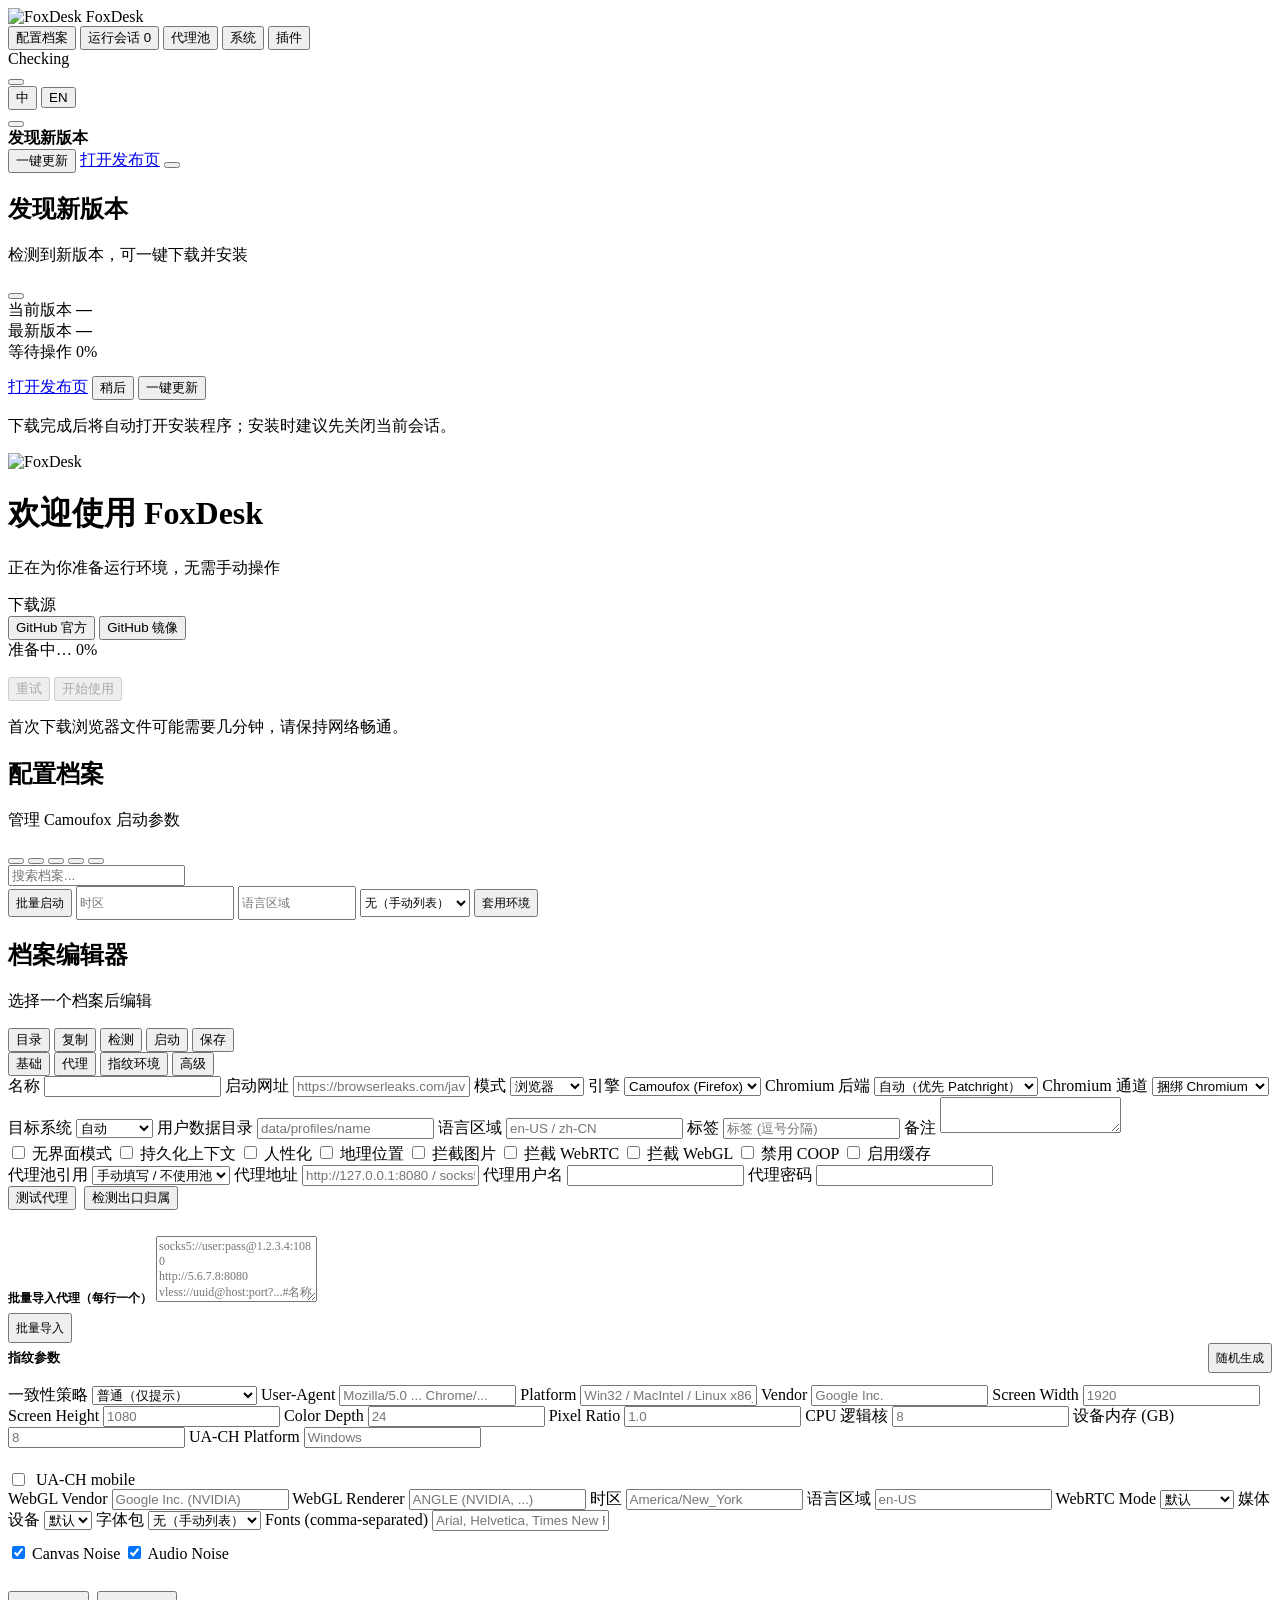
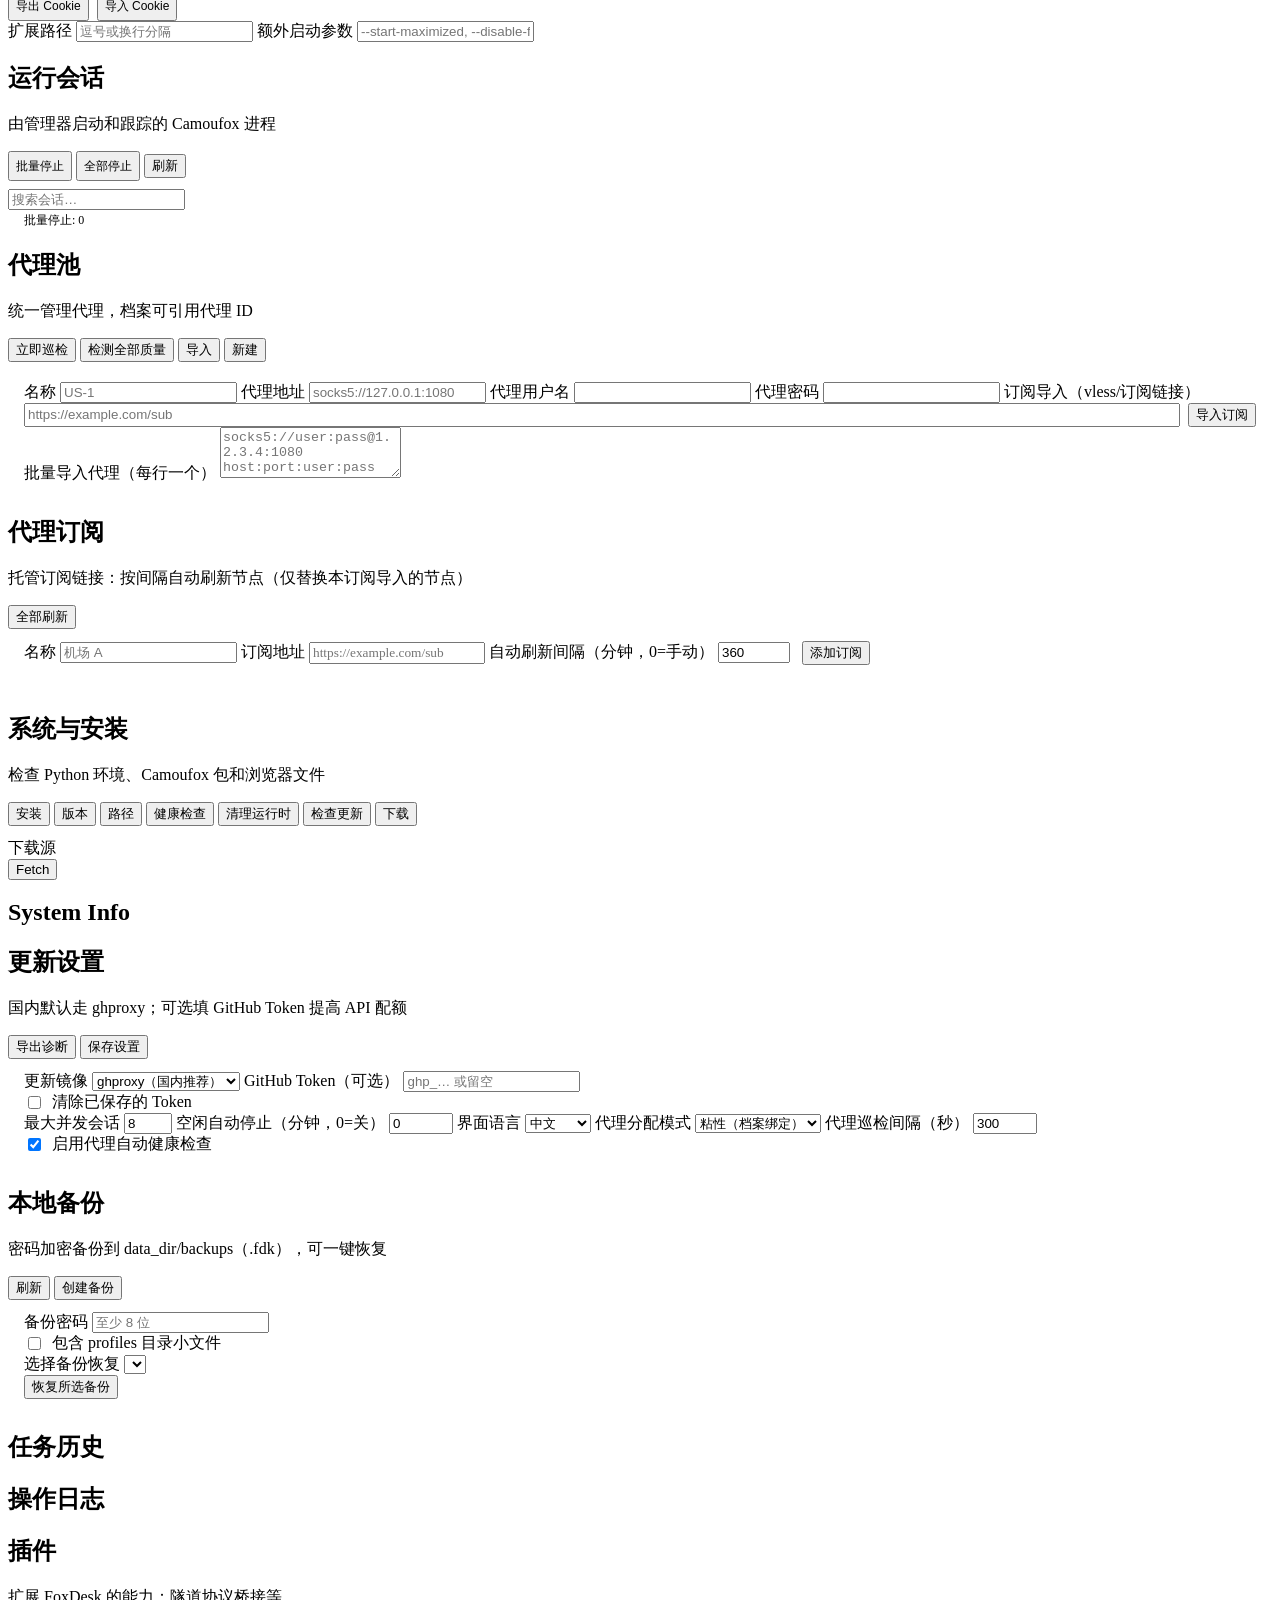
==== commit c5b36a8c: "feat: subscription auto-refresh + session list search Subscription auto-refresh (proxy pool page): -" ====
--- a/static/index.html
+++ b/static/index.html
@@ -551,6 +551,9 @@
               </div>
             </div>
             <div id="sessionResourceHint" style="padding:0 16px 8px;font-size:12px;color:var(--muted)"></div>
+            <div class="profile-search">
+              <input id="sessionSearchInput" data-i18n-placeholder="sessionSearch" placeholder="搜索会话…" />
+            </div>
             <div class="batch-bar hidden" id="sessionBatchBar" style="margin:0 16px 8px">
               <span style="font-size:12px;color:var(--muted)"><span data-i18n="batchStop">批量停止</span>: <span id="sessionBatchCount">0</span></span>
             </div>
@@ -621,6 +624,44 @@
               </label>
             </div>
             <div class="process-list" id="proxyPoolList"></div>
+          </div>
+
+          <div class="panel">
+            <div class="panel-head">
+              <div>
+                <h2 data-i18n="subscriptions">代理订阅</h2>
+                <p data-i18n="subscriptionsDesc">托管订阅链接：按间隔自动刷新节点（仅替换本订阅导入的节点）</p>
+              </div>
+              <div class="button-row">
+                <button class="button secondary" id="subRefreshAllBtn" type="button">
+                  <i data-lucide="refresh-cw"></i>
+                  <span data-i18n="subRefreshAll">全部刷新</span>
+                </button>
+              </div>
+            </div>
+            <div class="form-grid" style="padding:12px 16px;border-bottom:1px solid var(--border)">
+              <label>
+                <span data-i18n="subName">名称</span>
+                <input id="subNameInput" placeholder="机场 A" />
+              </label>
+              <label class="span-2">
+                <span data-i18n="subUrl">订阅地址</span>
+                <input id="subUrlInput" placeholder="https://example.com/sub" style="font-family:var(--mono)" />
+              </label>
+              <label>
+                <span data-i18n="subInterval">自动刷新间隔（分钟，0=手动）</span>
+                <input id="subIntervalInput" type="number" min="0" max="10080" step="30" value="360" />
+              </label>
+              <label style="justify-content:flex-end">
+                <span>&nbsp;</span>
+                <button class="button primary" id="subAddBtn" type="button">
+                  <i data-lucide="plus"></i>
+                  <span data-i18n="subAdd">添加订阅</span>
+                </button>
+              </label>
+            </div>
+            <div id="subscriptionHint" style="padding:8px 16px 0;font-size:12px;color:var(--muted)"></div>
+            <div class="process-list" id="subscriptionList" style="padding-top:8px"></div>
           </div>
         </div>
       </div>
@@ -827,6 +868,6 @@
       <button class="ctx-item danger" data-action="delete" type="button"><i data-lucide="trash-2"></i> <span data-i18n="delete">删除</span></button>
     </div>
     <script src="/assets/lucide.min.js"></script>
-    <script src="/assets/app.js?v=13"></script>
+    <script src="/assets/app.js?v=15"></script>
   </body>
 </html>
